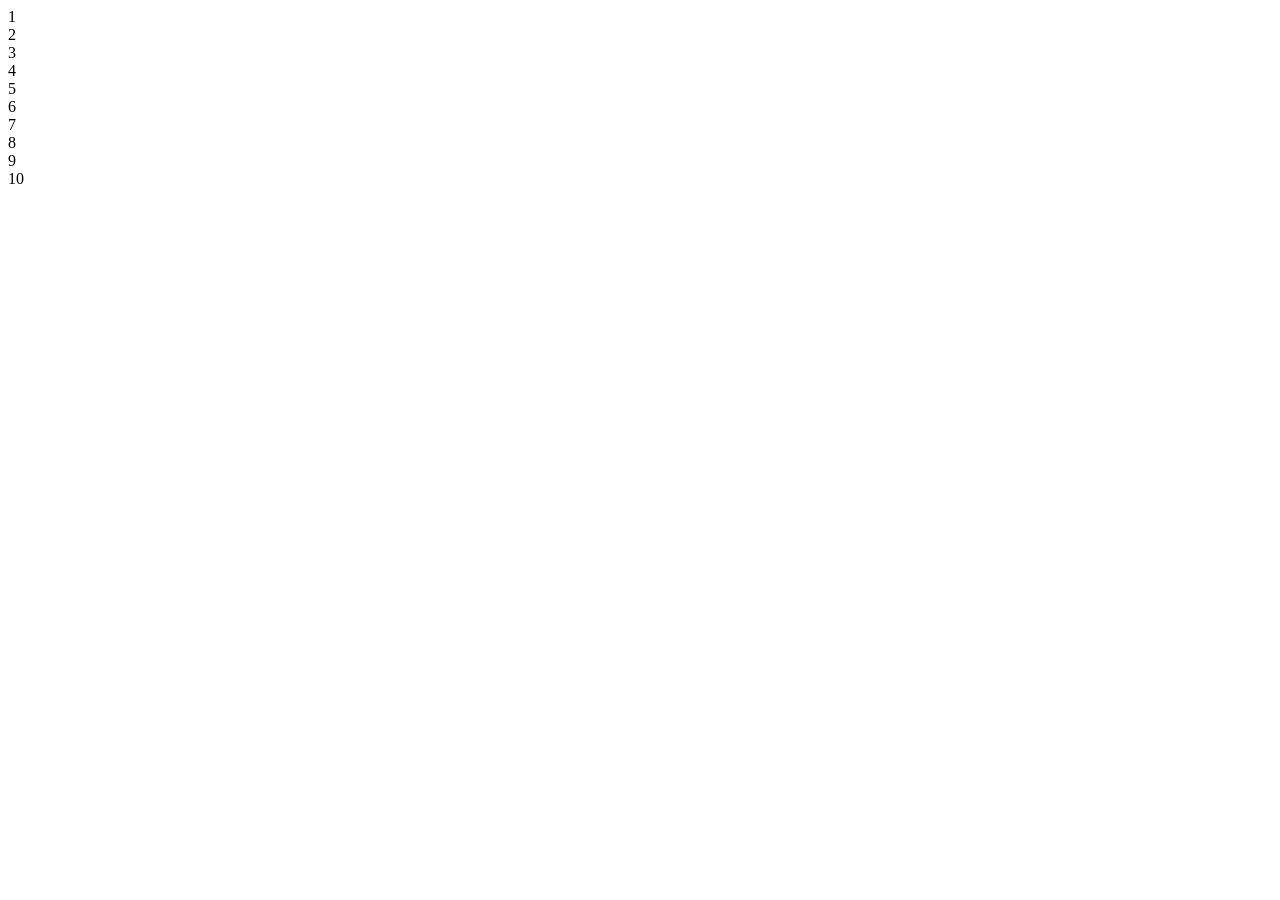
==== grilladeEte/index.html @ 12d91c11 "cor" ====
<!DOCTYPE html>
<html lang="fr">
<head>
    <meta charset="UTF-8">
    <meta name="viewport" content="width=device-width, initial-scale=1.0">
    <title>grillade d Ete</title>
</head>
<body>
    <main class="principal">
    <section id="s1">1</section>
    <section id="s2">2</section>
    <section id="s3">3</section>
    <section id="s4">4</section>
    <section id="s5">5</section>
    <section id="s6">6</section>
    <section id="s7">7</section>
    <section id="s8">8</section>
    <section id="s9">9</section>
    <section id="s10">10</section>
</main>
    
</body>
</html>
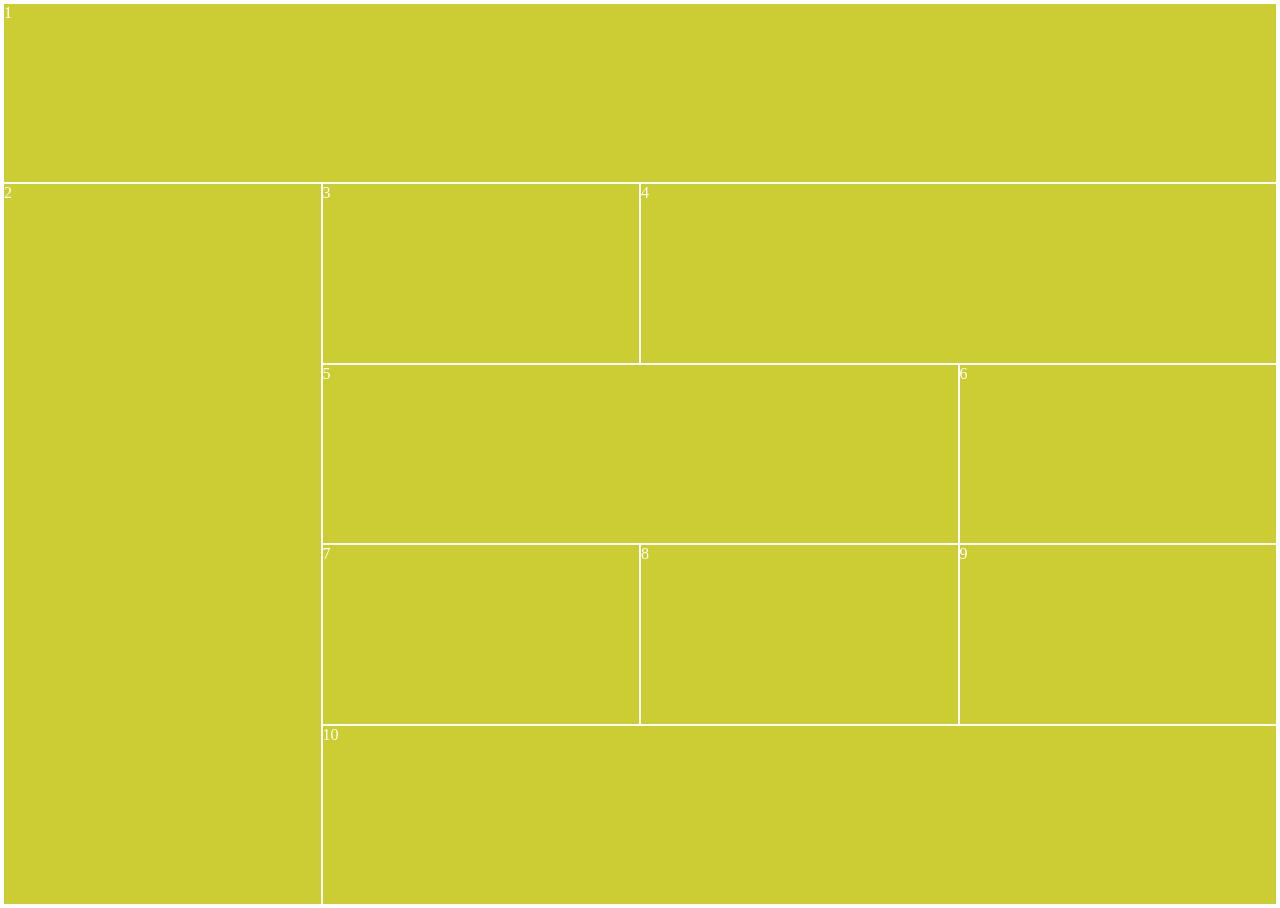
==== commit c02d761b: "ete" ====
--- a/grilladeEte/index.html
+++ b/grilladeEte/index.html
@@ -4,6 +4,7 @@
     <meta charset="UTF-8">
     <meta name="viewport" content="width=device-width, initial-scale=1.0">
     <title>grillade d Ete</title>
+    <link rel="stylesheet" href="assets/css/main.css">
 </head>
 <body>
     <main class="principal">
--- a/grilladeEte/assets/css/main.css
+++ b/grilladeEte/assets/css/main.css
@@ -0,0 +1,59 @@
+html, body{
+    margin: 2px;
+}
+.principal{
+    display: grid;
+    grid-template-columns: repeat(4, 1fr);
+    gap: 2px;
+    grid-template-rows: repeat(5, 1fr);
+    height: 100vh;
+    width: 100%;
+    
+
+}
+section{
+    background-color: #cccc33;
+    color: white;
+    
+   
+}
+#s1{
+    grid-column: 1/5;
+
+}
+#s2{
+    grid-column: 1;
+    grid-row: 2/6;
+
+}
+#s3{
+    grid-column: 2;
+    grid-row: 2;
+}
+#s4{
+    grid-column: 3/5;
+    grid-row: 2;
+}
+#s5{
+    grid-column: 2/4;
+    grid-row: 3;
+}
+#s6{
+    grid-column: 4;
+    grid-row: 3;
+}
+#s7{
+    grid-column: 2;
+    grid-row: 4;
+}
+#s8{
+    grid-column: 3;
+    grid-row: 4;
+}
+#s9{
+    grid-column: 4;
+    grid-row: 4;
+}
+#s10{
+    grid-column: 2/5;
+}
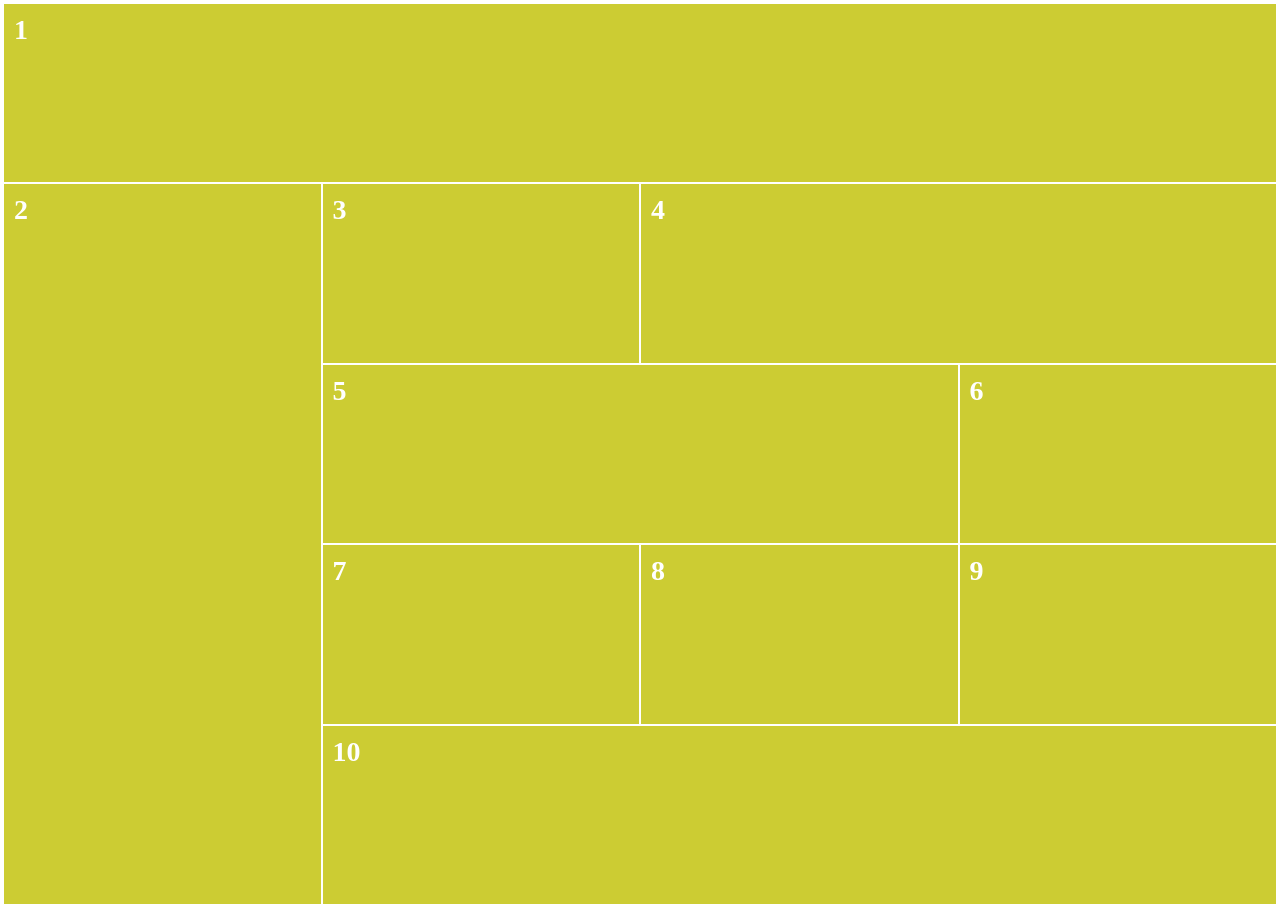
==== commit 907253e6: "ete" ====
--- a/grilladeEte/index.html
+++ b/grilladeEte/index.html
@@ -4,7 +4,7 @@
     <meta charset="UTF-8">
     <meta name="viewport" content="width=device-width, initial-scale=1.0">
     <title>grillade d Ete</title>
-    <link rel="stylesheet" href="assets/css/main.css">
+    <link rel="stylesheet" href="assets/css/mainFlexGrid.css">
 </head>
 <body>
     <main class="principal">
--- a/grilladeEte/assets/css/mainFlexGrid.css
+++ b/grilladeEte/assets/css/mainFlexGrid.css
@@ -0,0 +1,38 @@
+html,body{
+    margin: 2px;
+}
+.principal{
+    display: grid;
+    grid-template-columns: repeat(4,1fr);
+    gap: 2px;
+    grid-template-rows: repeat(5,1fr);
+    height: 100vh;
+    width: 100%;
+}
+section{
+    background-color: #cccc33;
+    color: white;
+    padding: 10px;
+    font-size: 28px;
+    font-weight: bold;
+}
+main{
+    display: flex;
+    align-content: center;
+}
+#s1{
+    grid-column: 1/5;
+}
+#s2{
+    grid-column: 1;
+    grid-row: 2/6;
+}
+#s4{
+    grid-column: 3/5;
+}
+#s5{
+    grid-column: 2/4;
+}
+#s10{
+    grid-column: 2/5;
+}
